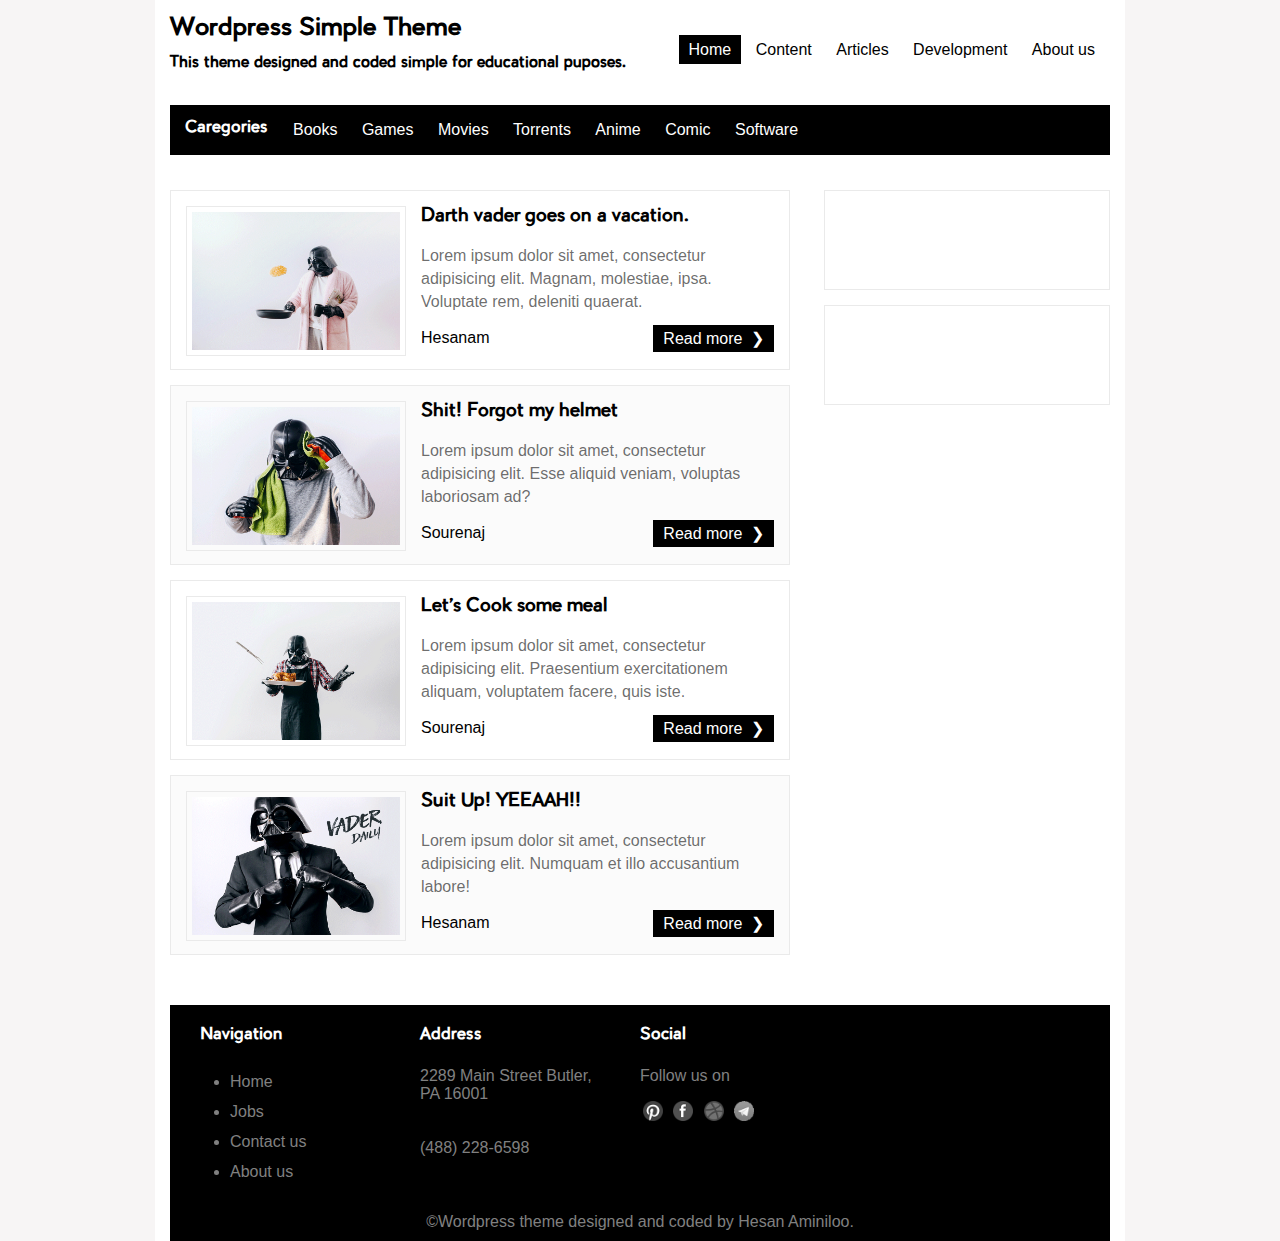
==== index.html @ 6a7d2c5b "Designed and coded the most of html and css files for the main page" ====
<!DOCTYPE html>
<html lang="en">
<head>
	<meta charset="UTF-8">
	<title>Wordpress Simple Theme</title>
	<meta name="description" content="A simple theme for educational purposes.">
    <meta name="author" content="Hesan Aminiloo">
    <meta name="viewport" content="width=device-width, initial-scale=1">
	<link rel="stylesheet" href="css/normalize.css">
	<!-- <link rel="stylesheet" href="css/skeleton.css"> -->
	<link rel="stylesheet" href="css/styles.css">
    <link rel="icon" type="image/png" href="imgs/brian_favicon.png">
</head>
<body>

<!-- Main Container contains all of the page content and it used for Responsiveness of the page. -->
<div class="container clearfix">
	
	<!-- Header Section -->
	<header id="header">
		<h1>Wordpress Simple Theme</h1>
		<h3>This theme designed and coded simple for educational puposes.</h3>
		<div class="menu-pages">
			<nav>
				<ul>
					<li class="active"><a href="">Home</a></li>
					<li><a href="">Content</a></li>
					<li><a href="">Articles</a></li>
					<li><a href="">Development</a></li>
					<li><a href="">About us</a></li>
				</ul>
			</nav>
		</div>
	</header>

	<!-- Category Menu -->
	<div class="menu-category">
		<h4>Caregories</h4>
		<nav>
			<ul>
				<li><a href="">Books</a></li>
				<li><a href="">Games</a></li>
				<li><a href="">Movies</a></li>
				<li><a href="">Torrents</a></li>
				<li><a href="">Anime</a></li>
				<li><a href="">Comic</a></li>
				<li><a href="">Software</a></li>
			</ul>
		</nav>
	</div>
	
	<div class="content-area clearfix">
		<!-- Main content contains blog posts and etc. -->
		<div class="main-content">
			<main>
				<article class="post">
					<figure><img src="imgs/post-thumb/vader-daily-1.jpg" alt="">
					<figcaption>
						<p>Wrote on 4 /7 /2016</p>
					</figcaption>
					</figure>
					<div class="text">
						<a href=""><h1>Darth vader goes on a vacation.</h1></a>
						<p>Lorem ipsum dolor sit amet, consectetur adipisicing elit. Magnam, molestiae, ipsa. Voluptate rem, deleniti quaerat.</p>
					</div>
					<div class="read-more">
						<a href="">Read more&nbsp;&nbsp;&#10095;</a>
					</div>
					<div class="author">
						<a href="">Hesanam</a>
					</div>
				</article>
				<article class="post">
					<figure><img src="imgs/post-thumb/vader-daily-2.jpg" alt="">
					<figcaption>
						<p>Wrote on 1 /7 /2016</p>
					</figcaption>
					</figure>
					<div class="text">
						<a href=""><h1>Shit! Forgot my helmet</h1></a>
						<p>Lorem ipsum dolor sit amet, consectetur adipisicing elit. Esse aliquid veniam, voluptas laboriosam ad?</p>
					</div>
					<div class="read-more">
						<a href="">Read more&nbsp;&nbsp;&#10095;</a>
					</div>
					<div class="author">
						<a href="">Sourenaj</a>
					</div>
				</article>
				<article class="post">
					<figure><img src="imgs/post-thumb/vader-daily-3.jpg" alt="">
					<figcaption>
						<p>Wrote on 26 /6 /2016</p>
					</figcaption>
					</figure>
					<div class="text">
						<a href=""><h1>Let's Cook some meal</h1></a>
						<p>Lorem ipsum dolor sit amet, consectetur adipisicing elit. Praesentium exercitationem aliquam, voluptatem facere, quis iste.</p>
					</div>
					<div class="read-more">
						<a href="">Read more&nbsp;&nbsp;&#10095;</a>
					</div>
					<div class="author">
						<a href="">Sourenaj</a>
					</div>
				</article>
				<article class="post">
					<figure><img src="imgs/post-thumb/vader-daily-4.jpg" alt="">
					<figcaption>
						<p>Wrote on 2 /5 /2016</p>
					</figcaption>
					</figure>
					<div class="text">
						<a href=""><h1>Suit Up! YEEAAH!!</h1></a>
						<p>Lorem ipsum dolor sit amet, consectetur adipisicing elit. Numquam et illo accusantium labore!</p>
					</div>
					<div class="read-more">
						<a href="">Read more&nbsp;&nbsp;&#10095;</a>
					</div>
					<div class="author">
						<a href="">Hesanam</a>
					</div>
				</article>
				
			</main>
		</div>

		<!-- Sidebar content contains widgets,search box and useroptions. -->
		<div class="sidebar-content">
			<aside>
				<div class="search-box widget">
					
				</div>
				<div class="sidebar-widget widget">
					
				</div>
			</aside>
		</div>
	</div>
	
	<div class="clearfix"></div>
	<!-- Footer contains contact info and another navigation in order to be a bit UX friendly -->
	<footer>
		<div class="widgets clearfix">
			<div class="footer-widgets">
				<h4>Navigation</h4>
				<nav>
					<ul>
						<li><a href="">Home</a></li>
						<li><a href="">Jobs</a></li>
						<li><a href="">Contact us</a></li>
						<li><a href="">About us</a></li>
					</ul>
				</nav>
			</div>
			<div class="footer-widgets">
				<h4>Address</h4>
				<p>2289 Main Street Butler, PA 16001 <br><br><br> (488) 228-6598</p>
			</div>
			<div class="footer-widgets social">
				<h4>Social</h4>
				<p>Follow us on</p>
				<a href=""><img src="imgs/social/pintrest.png" alt="Pintrest"></a>
				<a href=""><img src="imgs/social/facebook.png" alt="Facebook"></a>
				<a href=""><img src="imgs/social/dribbble.png" alt="Dribbble"></a>
				<a href=""><img src="imgs/social/telegram.png" alt="Telegram"></a>
			</div>
		</div>

		<!-- Some #@!$#@ for copyright and craps. -->
		<p class="copyright">&copy;Wordpress theme designed and coded by <a href="">Hesan Aminiloo</a>.</p>
		
	</footer>

</div> 
<!-- / Main Container -->


	<script src="js/jquery-1.11.0.min.js"></script>
</body>
</html>
---- css/skeleton.css ----
/*
* Skeleton V2.0.4
* Copyright 2014, Dave Gamache
* www.getskeleton.com
* Free to use under the MIT license.
* http://www.opensource.org/licenses/mit-license.php
* 12/29/2014
*/


/* Table of contents
––––––––––––––––––––––––––––––––––––––––––––––––––
- Grid
- Base Styles
- Typography
- Links
- Buttons
- Forms
- Lists
- Code
- Tables
- Spacing
- Utilities
- Clearing
- Media Queries
*/


/* Grid
–––––––––––––––––––––––––––––––––––––––––––––––––– */
.container {
  position: relative;
  width: 100%;
  max-width: 960px;
  margin: 0 auto;
  padding: 0 20px;
  box-sizing: border-box; }
.column,
.columns {
  width: 100%;
  float: left;
  box-sizing: border-box; }

/* For devices larger than 400px */
@media (min-width: 400px) {
  .container {
    width: 85%;
    padding: 0; }
}

/* For devices larger than 550px */
@media (min-width: 550px) {
  .container {
    width: 80%; }
  .column,
  .columns {
    margin-left: 4%; }
  .column:first-child,
  .columns:first-child {
    margin-left: 0; }

  .one.column,
  .one.columns                    { width: 4.66666666667%; }
  .two.columns                    { width: 13.3333333333%; }
  .three.columns                  { width: 22%;            }
  .four.columns                   { width: 30.6666666667%; }
  .five.columns                   { width: 39.3333333333%; }
  .six.columns                    { width: 48%;            }
  .seven.columns                  { width: 56.6666666667%; }
  .eight.columns                  { width: 65.3333333333%; }
  .nine.columns                   { width: 74.0%;          }
  .ten.columns                    { width: 82.6666666667%; }
  .eleven.columns                 { width: 91.3333333333%; }
  .twelve.columns                 { width: 100%; margin-left: 0; }

  .one-third.column               { width: 30.6666666667%; }
  .two-thirds.column              { width: 65.3333333333%; }

  .one-half.column                { width: 48%; }

  /* Offsets */
  .offset-by-one.column,
  .offset-by-one.columns          { margin-left: 8.66666666667%; }
  .offset-by-two.column,
  .offset-by-two.columns          { margin-left: 17.3333333333%; }
  .offset-by-three.column,
  .offset-by-three.columns        { margin-left: 26%;            }
  .offset-by-four.column,
  .offset-by-four.columns         { margin-left: 34.6666666667%; }
  .offset-by-five.column,
  .offset-by-five.columns         { margin-left: 43.3333333333%; }
  .offset-by-six.column,
  .offset-by-six.columns          { margin-left: 52%;            }
  .offset-by-seven.column,
  .offset-by-seven.columns        { margin-left: 60.6666666667%; }
  .offset-by-eight.column,
  .offset-by-eight.columns        { margin-left: 69.3333333333%; }
  .offset-by-nine.column,
  .offset-by-nine.columns         { margin-left: 78.0%;          }
  .offset-by-ten.column,
  .offset-by-ten.columns          { margin-left: 86.6666666667%; }
  .offset-by-eleven.column,
  .offset-by-eleven.columns       { margin-left: 95.3333333333%; }

  .offset-by-one-third.column,
  .offset-by-one-third.columns    { margin-left: 34.6666666667%; }
  .offset-by-two-thirds.column,
  .offset-by-two-thirds.columns   { margin-left: 69.3333333333%; }

  .offset-by-one-half.column,
  .offset-by-one-half.columns     { margin-left: 52%; }

}


/* Base Styles
–––––––––––––––––––––––––––––––––––––––––––––––––– */
/* NOTE
html is set to 62.5% so that all the REM measurements throughout Skeleton
are based on 10px sizing. So basically 1.5rem = 15px :) */
html {
  font-size: 62.5%; }
body {
  font-size: 1.5em; /* currently ems cause chrome bug misinterpreting rems on body element */
  line-height: 1.6;
  font-weight: 400;
  font-family: "Raleway", "HelveticaNeue", "Helvetica Neue", Helvetica, Arial, sans-serif;
  color: #222; }


/* Typography
–––––––––––––––––––––––––––––––––––––––––––––––––– */
h1, h2, h3, h4, h5, h6 {
  margin-top: 0;
  margin-bottom: 2rem;
  font-weight: 300; }
h1 { font-size: 4.0rem; line-height: 1.2;  letter-spacing: -.1rem;}
h2 { font-size: 3.6rem; line-height: 1.25; letter-spacing: -.1rem; }
h3 { font-size: 3.0rem; line-height: 1.3;  letter-spacing: -.1rem; }
h4 { font-size: 2.4rem; line-height: 1.35; letter-spacing: -.08rem; }
h5 { font-size: 1.8rem; line-height: 1.5;  letter-spacing: -.05rem; }
h6 { font-size: 1.5rem; line-height: 1.6;  letter-spacing: 0; }

/* Larger than phablet */
@media (min-width: 550px) {
  h1 { font-size: 5.0rem; }
  h2 { font-size: 4.2rem; }
  h3 { font-size: 3.6rem; }
  h4 { font-size: 3.0rem; }
  h5 { font-size: 2.4rem; }
  h6 { font-size: 1.5rem; }
}

p {
  margin-top: 0; }


/* Links
–––––––––––––––––––––––––––––––––––––––––––––––––– */
a {
  color: #1EAEDB; }
a:hover {
  color: #0FA0CE; }


/* Buttons
–––––––––––––––––––––––––––––––––––––––––––––––––– */
.button,
button,
input[type="submit"],
input[type="reset"],
input[type="button"] {
  display: inline-block;
  height: 38px;
  padding: 0 30px;
  color: #555;
  text-align: center;
  font-size: 11px;
  font-weight: 600;
  line-height: 38px;
  letter-spacing: .1rem;
  text-transform: uppercase;
  text-decoration: none;
  white-space: nowrap;
  background-color: transparent;
  border-radius: 4px;
  border: 1px solid #bbb;
  cursor: pointer;
  box-sizing: border-box; }
.button:hover,
button:hover,
input[type="submit"]:hover,
input[type="reset"]:hover,
input[type="button"]:hover,
.button:focus,
button:focus,
input[type="submit"]:focus,
input[type="reset"]:focus,
input[type="button"]:focus {
  color: #333;
  border-color: #888;
  outline: 0; }
.button.button-primary,
button.button-primary,
input[type="submit"].button-primary,
input[type="reset"].button-primary,
input[type="button"].button-primary {
  color: #FFF;
  background-color: #33C3F0;
  border-color: #33C3F0; }
.button.button-primary:hover,
button.button-primary:hover,
input[type="submit"].button-primary:hover,
input[type="reset"].button-primary:hover,
input[type="button"].button-primary:hover,
.button.button-primary:focus,
button.button-primary:focus,
input[type="submit"].button-primary:focus,
input[type="reset"].button-primary:focus,
input[type="button"].button-primary:focus {
  color: #FFF;
  background-color: #1EAEDB;
  border-color: #1EAEDB; }


/* Forms
–––––––––––––––––––––––––––––––––––––––––––––––––– */
input[type="email"],
input[type="number"],
input[type="search"],
input[type="text"],
input[type="tel"],
input[type="url"],
input[type="password"],
textarea,
select {
  height: 38px;
  padding: 6px 10px; /* The 6px vertically centers text on FF, ignored by Webkit */
  background-color: #fff;
  border: 1px solid #D1D1D1;
  border-radius: 4px;
  box-shadow: none;
  box-sizing: border-box; }
/* Removes awkward default styles on some inputs for iOS */
input[type="email"],
input[type="number"],
input[type="search"],
input[type="text"],
input[type="tel"],
input[type="url"],
input[type="password"],
textarea {
  -webkit-appearance: none;
     -moz-appearance: none;
          appearance: none; }
textarea {
  min-height: 65px;
  padding-top: 6px;
  padding-bottom: 6px; }
input[type="email"]:focus,
input[type="number"]:focus,
input[type="search"]:focus,
input[type="text"]:focus,
input[type="tel"]:focus,
input[type="url"]:focus,
input[type="password"]:focus,
textarea:focus,
select:focus {
  border: 1px solid #33C3F0;
  outline: 0; }
label,
legend {
  display: block;
  margin-bottom: .5rem;
  font-weight: 600; }
fieldset {
  padding: 0;
  border-width: 0; }
input[type="checkbox"],
input[type="radio"] {
  display: inline; }
label > .label-body {
  display: inline-block;
  margin-left: .5rem;
  font-weight: normal; }


/* Lists
–––––––––––––––––––––––––––––––––––––––––––––––––– */
ul {
  list-style: circle inside; }
ol {
  list-style: decimal inside; }
ol, ul {
  padding-left: 0;
  margin-top: 0; }
ul ul,
ul ol,
ol ol,
ol ul {
  margin: 1.5rem 0 1.5rem 3rem;
  font-size: 90%; }
li {
  margin-bottom: 1rem; }


/* Code
–––––––––––––––––––––––––––––––––––––––––––––––––– */
code {
  padding: .2rem .5rem;
  margin: 0 .2rem;
  font-size: 90%;
  white-space: nowrap;
  background: #F1F1F1;
  border: 1px solid #E1E1E1;
  border-radius: 4px; }
pre > code {
  display: block;
  padding: 1rem 1.5rem;
  white-space: pre; }


/* Tables
–––––––––––––––––––––––––––––––––––––––––––––––––– */
th,
td {
  padding: 12px 15px;
  text-align: left;
  border-bottom: 1px solid #E1E1E1; }
th:first-child,
td:first-child {
  padding-left: 0; }
th:last-child,
td:last-child {
  padding-right: 0; }


/* Spacing
–––––––––––––––––––––––––––––––––––––––––––––––––– */
button,
.button {
  margin-bottom: 1rem; }
input,
textarea,
select,
fieldset {
  margin-bottom: 1.5rem; }
pre,
blockquote,
dl,
figure,
table,
p,
ul,
ol,
form {
  margin-bottom: 2.5rem; }


/* Utilities
–––––––––––––––––––––––––––––––––––––––––––––––––– */
.u-full-width {
  width: 100%;
  box-sizing: border-box; }
.u-max-full-width {
  max-width: 100%;
  box-sizing: border-box; }
.u-pull-right {
  float: right; }
.u-pull-left {
  float: left; }


/* Misc
–––––––––––––––––––––––––––––––––––––––––––––––––– */
hr {
  margin-top: 3rem;
  margin-bottom: 3.5rem;
  border-width: 0;
  border-top: 1px solid #E1E1E1; }


/* Clearing
–––––––––––––––––––––––––––––––––––––––––––––––––– */

/* Self Clearing Goodness */
.container:after,
.row:after,
.u-cf {
  content: "";
  display: table;
  clear: both; }


/* Media Queries
–––––––––––––––––––––––––––––––––––––––––––––––––– */
/*
Note: The best way to structure the use of media queries is to create the queries
near the relevant code. For example, if you wanted to change the styles for buttons
on small devices, paste the mobile query code up in the buttons section and style it
there.
*/


/* Larger than mobile */
@media (min-width: 400px) {}

/* Larger than phablet (also point when grid becomes active) */
@media (min-width: 550px) {}

/* Larger than tablet */
@media (min-width: 750px) {}

/* Larger than desktop */
@media (min-width: 1000px) {}

/* Larger than Desktop HD */
@media (min-width: 1200px) {}
---- css/styles.css ----
@font-face{font-family:"Pier-Regular";src:url(../fonts/pier-regular.eot);src:url(../fonts/pier-regular.eot?#iefix) format("embedded-opentype"),url(../fonts/pier-regular.woff) format("woff"),url(../fonts/pier-regular.ttf) format("truetype");font-weight:400;font-style:normal}@font-face{font-family:"Pier-Bold";src:url(../fonts/pier-bold.eot);src:url(../fonts/pier-bold.eot?#iefix) format("embedded-opentype"),url(../fonts/pier-bold.woff) format("woff"),url(../fonts/pier-bold.ttf) format("truetype");font-weight:700;font-style:normal}@font-face{font-family:"Pier-italic";src:url(../fonts/pier-italic.eot);src:url(../fonts/pier-italic.eot?#iefix) format("embedded-opentype"),url(../fonts/pier-italic.woff) format("woff"),url(../fonts/pier-italic.ttf) format("truetype");font-weight:400;font-style:italic}@font-face{font-family:"Pier-bold-italic";src:url(../fonts/pier-bold-italic.eot);src:url(../fonts/pier-bold-italic.eot?#iefix) format("embedded-opentype"),url(../fonts/pier-bold-italic.woff) format("woff"),url(../fonts/pier-bold-italic.ttf) format("truetype");font-weight:700;font-style:italic}

*{
	box-sizing: border-box;
}

body{
	font-family: sans-serif;
	background: rgba(240, 237, 237, 0.56);
}
a, a:visited, a:link{
	text-decoration: none;
	color: inherit;
}

h1,h2,h3,h4,h5,h6{
	font-family: "Pier-Regular";
}
ul{
	padding: 0;
}
li{
	list-style: none;
}

.clearfix:after {
     visibility: hidden;
     display: block;
     font-size: 0;
     content: " ";
     clear: both;
     height: 0;
     }
.clearfix { display: inline-block; }
/* start commented backslash hack \*/
* html .clearfix { height: 1%; }
.clearfix { display: block; }
/* close commented backslash hack */

/*	  Main Container Contains all of the page content 	*/
.container{
	width: 970px;
	margin: 0 auto;
	height: 100%;
	background: white;
	position: relative;
	padding-right: 15px;
    padding-left: 15px;
    padding-top: 15px;
}



/*		Header Section		*/


header{
	height: 80px;
	/*background: pink;*/
	position: relative;
}
header h1{
	margin-top: 0;
	font-size: 24px;
}
header h3{
    margin-top: -5px;
    font-size: 15px;
}
header .menu-pages {
	position: absolute;
    right: 5px;
    top: 10px;
}
header ul li{
	padding: 5px 9px;
	display: inline;
	border: 1px solid transparent;
	transition: all 0.4s ease;
}
header ul li:hover{
	border: 1px solid black;
}
header ul li.active{
	background: black;
	color: white;
	border: 1px solid black;
}
header ul li.active:hover{
	background: white;
	color: black;
	border: 1px solid black;
}




/*		Menu Category		*/

.menu-category{
	height: 50px;
	width: 100%;
	background: black;
    margin: 10px 0 20px;
}
.menu-category h4{
	color: white;
	text-align: left;
	float: left;
    margin: 0 15px;
    line-height: 47px;
}
.menu-category ul{
	float: left;
	margin: 0;
}
.menu-category nav ul li{
	display: inline;
	color: white;
	padding: 5px 10px;
	line-height: 50px;
}
.menu-category nav ul li:hover{
	color: gray;
}

.main-content{
	width: 66%;
	float: left;
	min-height: 700px;
	height: 100%;

}
.content-area{
	width: 100%;
	height: 100%;
}
.content-area .main-content:after{
	content: "";
	clear: both;
}

.content-area .sidebar-content{
	width: 32%;
	float: right;
	min-height: 200px;
	padding-left: 15px;
}


footer{
	position: relative;
	bottom: 0;
	left: 0;
	right: 0;
	min-height: 160px;
	background: black;
	color: gray;
	padding: 0 15px;
}
footer .widgets{
	width: 100%;
	height: 100%;
	clear: both;
}
footer .footer-widgets{
	float: left;
	margin: 0 15px;
	max-width: 190px;
	width: 190px;
	display: inline-block;
}
footer .footer-widgets h4{
	color: white;
}
footer .footer-widgets:last-child{
	clear: right;
}
footer .social img{
	width: 20px;
	margin: 0 3px;
	-webkit-filter: grayscale(100%);
	-moz-filter: grayscale(100%);
	filter: grayscale(100%);
}
footer .social img:hover{
	-webkit-filter: none;
	-moz-filter: none;
	filter: none;
}
footer p.copyright{
	text-align: center;
	margin: 0;
	padding: 10px 0;
}
footer ul{
	padding-left: 30px;
}
footer ul li{
	line-height: 30px;
	list-style: disc;
}
footer ul li:hover{
	color: white;
}






article.post{
	width: 100%;
	height: 180px;
	border: 1px solid #EAEAEA;
	margin: 15px 0;
	padding: 15px;
}
article.post .text h1{
	font-size: 18px;
	display: inline;
}
article.post .text p{
	line-height: 23px;
	color: rgba(0, 0, 0, 0.59);
}
article.post:nth-child(even){
	background: #FBFBFB;
}
article.post:last-child{
	margin-bottom: 50px;
}
article.post figure{
	margin: 0;
	margin-right: 15px;
	display: inline-block;
	float: left;
	position: relative;
}
article.post figure figcaption{
	position: absolute;
	top: 0;
	right: 0;
	left: 0;
	bottom: 0;
	background: rgba(0,0,0,0.5);
	color: white;
	text-align: center;
	padding-top: 105px;
    font-family: "pier-regular";
    font-size: 14px;
    visibility: hidden;
    opacity: 0;
    -webkit-transition: all 0.8s cubic-bezier(.10, .70, .10,1);
    -moz-transition: all 0.8s cubic-bezier(.10, .70, .10,1);
    transition: all 0.8s cubic-bezier(.10, .70, .10,1);
}
article.post figure:hover figcaption{
    visibility: visible;
    opacity: 1;
}
article.post figure img{
	padding: 5px;
	border: 1px solid #EAEAEA;
	width: 220px;
	height: 150px;
}
article.post .read-more{
	float: right;
}
article.post .read-more a:hover{
	color: black;
	background: #EAEAEA;
}
article.post .read-more a{
	color: white;
    background: black;
    padding: 5px 10px;
    -webkit-transition: all 0.4s cubic-bezier(.10, .70, .10,1);
    -moz-transition: all 0.4s cubic-bezier(.10, .70, .10,1);
    transition: all 0.4s cubic-bezier(.10, .70, .10,1);
}
article.post .author{
	float: left;
	display: inline;
}






aside .widget{
	width: 100%;
	border: 1px solid #EAEAEA;
	height: 100px;
	min-height: 100px;
	max-height: 250px;
	margin: 15px 0;
}
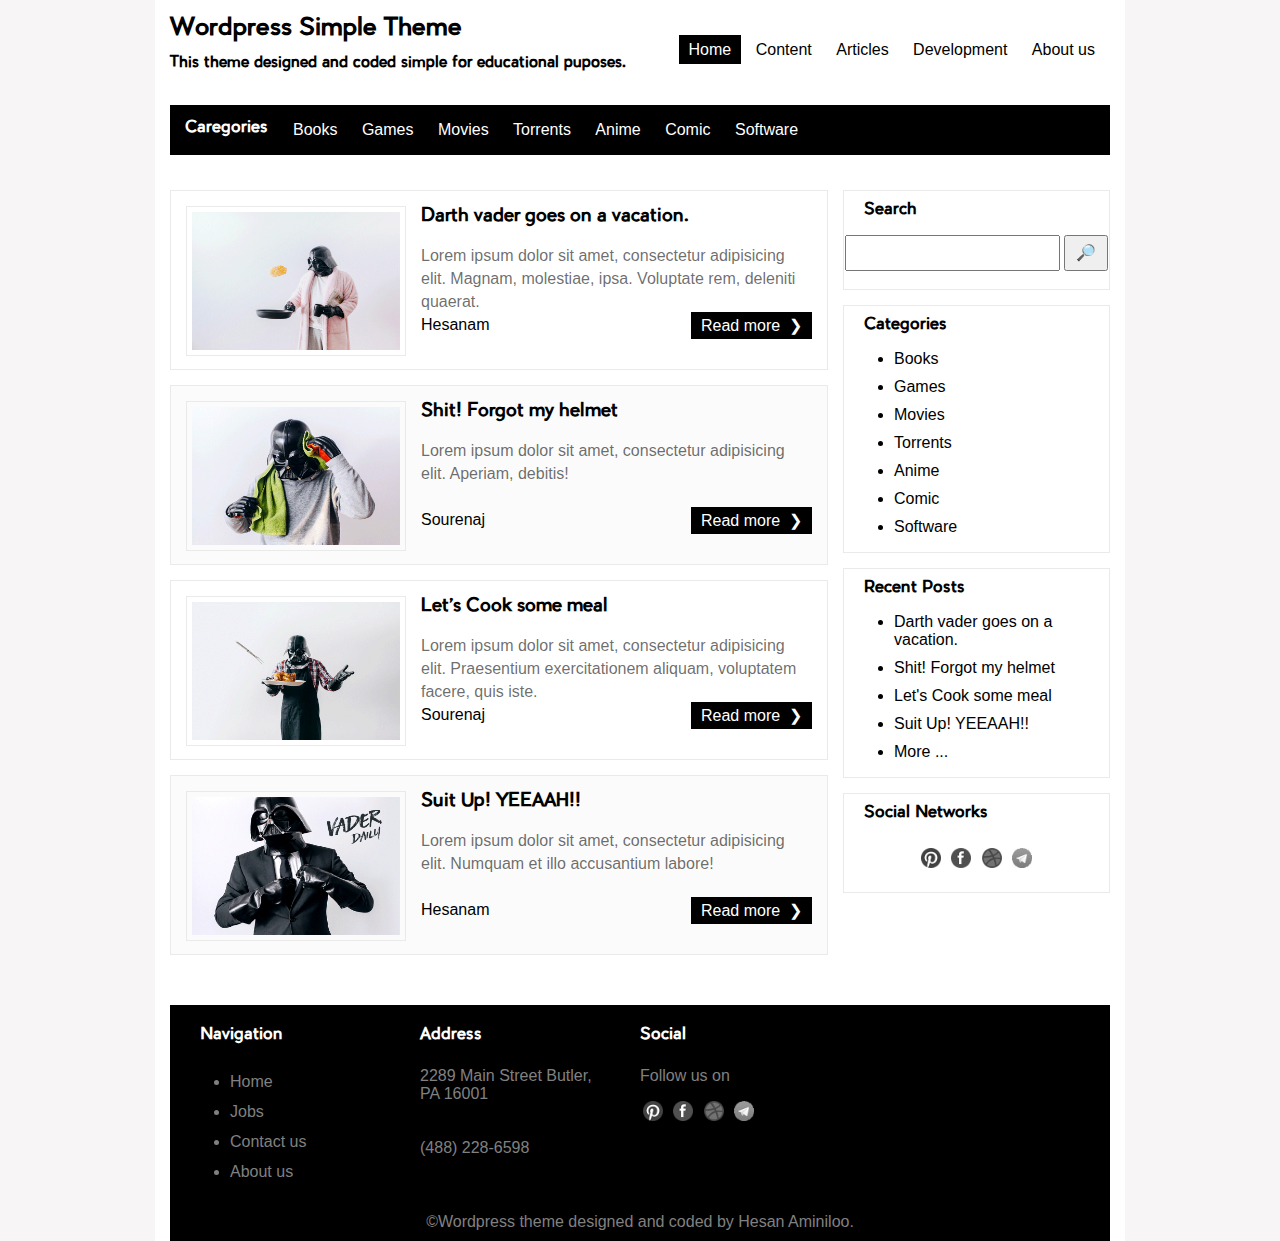
==== commit aa38c23d: "Rest of the index page coded" ====
--- a/index.html
+++ b/index.html
@@ -78,7 +78,7 @@
 					</figure>
 					<div class="text">
 						<a href=""><h1>Shit! Forgot my helmet</h1></a>
-						<p>Lorem ipsum dolor sit amet, consectetur adipisicing elit. Esse aliquid veniam, voluptas laboriosam ad?</p>
+						<p>Lorem ipsum dolor sit amet, consectetur adipisicing elit. Aperiam, debitis!</p>
 					</div>
 					<div class="read-more">
 						<a href="">Read more&nbsp;&nbsp;&#10095;</a>
@@ -129,9 +129,43 @@
 		<div class="sidebar-content">
 			<aside>
 				<div class="search-box widget">
+					<h4>Search</h4>
+					<form action="" method="post">
+						<input type="search" name="search-widget" id="search-box">
+						<input type="submit" value="&#128270;" id="search-btn">
+					</form>
+				</div>
+				<div class="sidebar-widget widget">
+					<h4>Categories</h4>
+					<ul>
+						<li><a href="">Books</a></li>
+						<li><a href="">Games</a></li>
+						<li><a href="">Movies</a></li>
+						<li><a href="">Torrents</a></li>
+						<li><a href="">Anime</a></li>
+						<li><a href="">Comic</a></li>
+						<li><a href="">Software</a></li>
+					</ul>
+				</div>
+				<div class="sidebar-widget widget">
+					<h4>Recent Posts</h4>
+					<ul>
+						<li><a href="">Darth vader goes on a vacation.</a></li>
+						<li><a href="">Shit! Forgot my helmet</a></li>
+						<li><a href="">Let's Cook some meal</a></li>
+						<li><a href="">Suit Up! YEEAAH!!</a></li>
+						<li><a href="">More ...</a></li>
+					</ul>
+				</div>
+				<div class="sidebar-widget widget social">
+					<h4>Social Networks</h4>
 					
-				</div>
-				<div class="sidebar-widget widget">
+					<div class="social-icons">
+						<a href=""><img src="imgs/social/pintrest.png" alt="Pintrest"></a>
+						<a href=""><img src="imgs/social/facebook.png" alt="Facebook"></a>
+						<a href=""><img src="imgs/social/dribbble.png" alt="Dribbble"></a>
+						<a href=""><img src="imgs/social/telegram.png" alt="Telegram"></a>
+					</div>
 					
 				</div>
 			</aside>
--- a/css/styles.css
+++ b/css/styles.css
@@ -125,7 +125,7 @@
 }
 
 .main-content{
-	width: 66%;
+	width: 70%;
 	float: left;
 	min-height: 700px;
 	height: 100%;
@@ -141,7 +141,7 @@
 }
 
 .content-area .sidebar-content{
-	width: 32%;
+	width: 30%;
 	float: right;
 	min-height: 200px;
 	padding-left: 15px;
@@ -176,14 +176,14 @@
 footer .footer-widgets:last-child{
 	clear: right;
 }
-footer .social img{
+.social img{
 	width: 20px;
 	margin: 0 3px;
 	-webkit-filter: grayscale(100%);
 	-moz-filter: grayscale(100%);
 	filter: grayscale(100%);
 }
-footer .social img:hover{
+.social img:hover{
 	-webkit-filter: none;
 	-moz-filter: none;
 	filter: none;
@@ -215,6 +215,10 @@
 	border: 1px solid #EAEAEA;
 	margin: 15px 0;
 	padding: 15px;
+	position: relative;
+}
+article.post .text{
+	min-height: 110px;
 }
 article.post .text h1{
 	font-size: 18px;
@@ -236,6 +240,8 @@
 	display: inline-block;
 	float: left;
 	position: relative;
+	width: 220px;
+	height: 150px;
 }
 article.post figure figcaption{
 	position: absolute;
@@ -251,9 +257,12 @@
     font-size: 14px;
     visibility: hidden;
     opacity: 0;
-    -webkit-transition: all 0.8s cubic-bezier(.10, .70, .10,1);
-    -moz-transition: all 0.8s cubic-bezier(.10, .70, .10,1);
-    transition: all 0.8s cubic-bezier(.10, .70, .10,1);
+    -webkit-transform: scale(.94);
+    -moz-transform: scale(.94);
+    transform: scale(.94);
+    -webkit-transition: all 0.3s cubic-bezier(.10, .70, .10,1);
+    -moz-transition: all 0.3s cubic-bezier(.10, .70, .10,1);
+    transition: all 0.3s cubic-bezier(.10, .70, .10,1);
 }
 article.post figure:hover figcaption{
     visibility: visible;
@@ -262,8 +271,8 @@
 article.post figure img{
 	padding: 5px;
 	border: 1px solid #EAEAEA;
-	width: 220px;
-	height: 150px;
+	width: 100%;
+	height: 100%;
 }
 article.post .read-more{
 	float: right;
@@ -293,8 +302,46 @@
 aside .widget{
 	width: 100%;
 	border: 1px solid #EAEAEA;
-	height: 100px;
 	min-height: 100px;
-	max-height: 250px;
+	max-height: 350px;
 	margin: 15px 0;
+	overflow: hidden;
+	position: relative;
+}
+
+
+aside .widget h4{
+	margin: 10px 10px 15px;
+	display: inline-block;
+	background: white;
+	padding: 0 10px;
+}
+aside .widget ul{
+	padding-left: 50px;
+	margin-top: 0;
+}
+aside .widget ul li{
+	list-style: disc;
+	margin-bottom: 10px;
+}
+aside .widget ul li a{
+	color: black;
+}
+aside .widget ul li a:hover{
+	color: gray;
+}
+aside .widget .social-icons{
+    text-align: center;
+    padding-top: 10px;
+}
+.search-box form{
+	text-align: center;
+}
+.search-box #search-box{
+	outline: none;
+	line-height: 30px;
+}
+.search-box #search-btn{
+	line-height: 12px;
+	padding: 10px;
 }